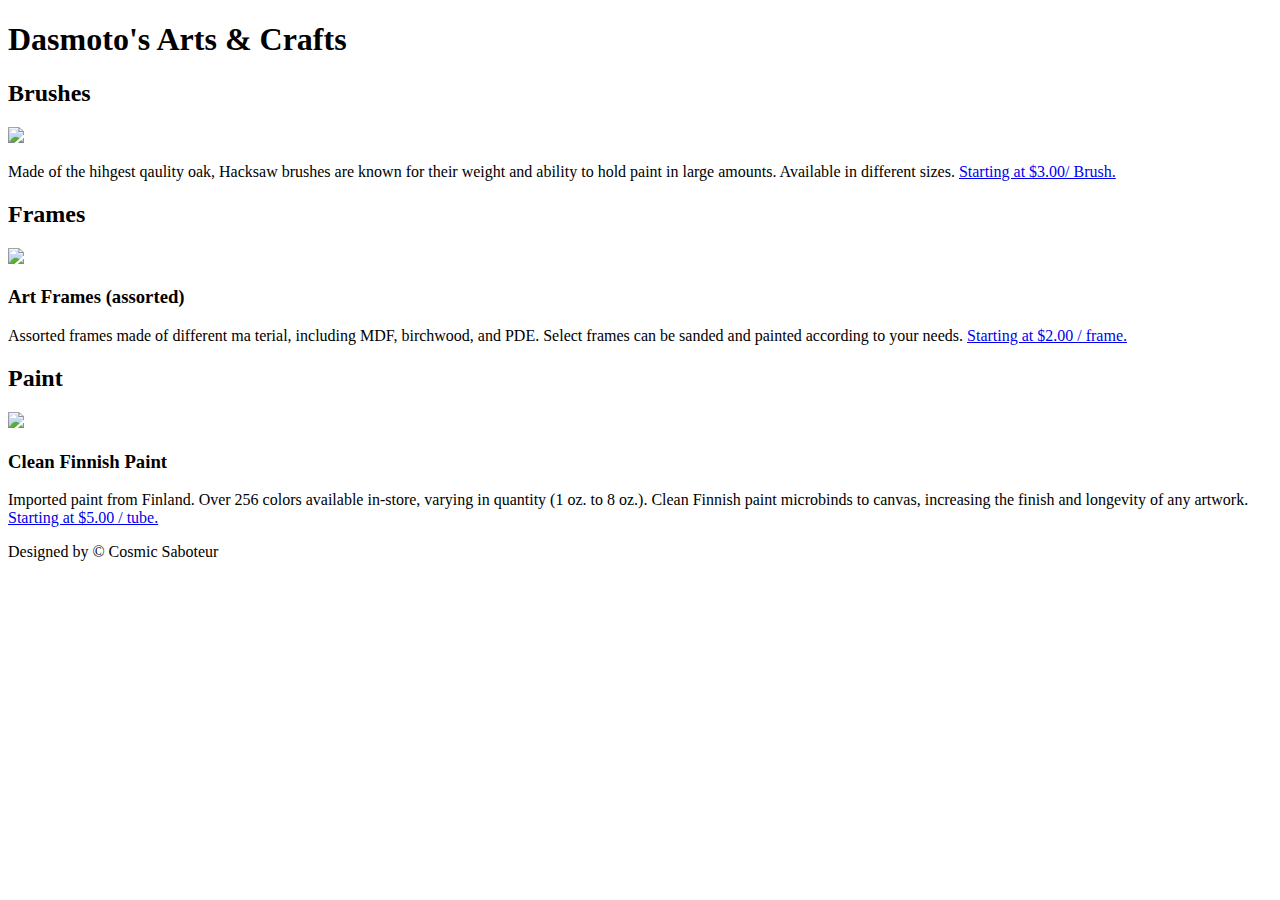
==== resources/index.html @ e862f02b "Rename index.html to resources/index.html" ====
<!DOCTYPE html>
<html lang="en">
<head>
    <meta charset="UTF-8">
    <meta http-equiv="X-UA-Compatible" content="IE=edge">
    <meta name="viewport" content="width=device-width, initial-scale=1.0">
    <link href="./css/style.css" rel="stylesheet">
    <title>Dasmoto's Arts & Crafts </title>
</head>

<body>
    <header>
        <h1> Dasmoto's Arts & Crafts</h1>
    </header>

    <!-- Main --> 

    <main>
        <div class="brushes">
            <h2>Brushes</h2>
            <img src="./css/images/hacksaw.jpeg">
            <p>Made of the hihgest qaulity oak, Hacksaw brushes are known for
                their weight and ability to hold paint in large amounts. 
                Available in different sizes. <a href="url">Starting at $3.00/ Brush.</a>
            </p>
        </div>

        <div class="frames">
            <h2>Frames</h2>
            <img src="./css/images/frames.jpeg">
            <h3>Art Frames (assorted)</h3>
            <p> Assorted frames made of different ma terial, including MDF, 
                birchwood, and PDE. Select frames can be sanded and painted 
                according to your needs. <a href="url">Starting at $2.00 / frame.</a>
            </p>
        </div>

        <div class="paint">
            <h2>Paint</h2>
            <img src="./css/images/finnish.jpeg">
            <h3>Clean Finnish Paint</h3>
            <p>Imported paint from Finland. Over 256 colors available in-store,
                varying in quantity (1 oz. to 8 oz.). Clean Finnish paint 
                microbinds to canvas, increasing the finish and longevity of 
                any artwork. <a href="url">Starting at $5.00 / tube.</a> 
            </p>
        </div>
    </main>

    <!-- footer -->
    <footer>
        <span>Designed by &copy; Cosmic Saboteur </span>
    </footer>


    
</body>
</html>
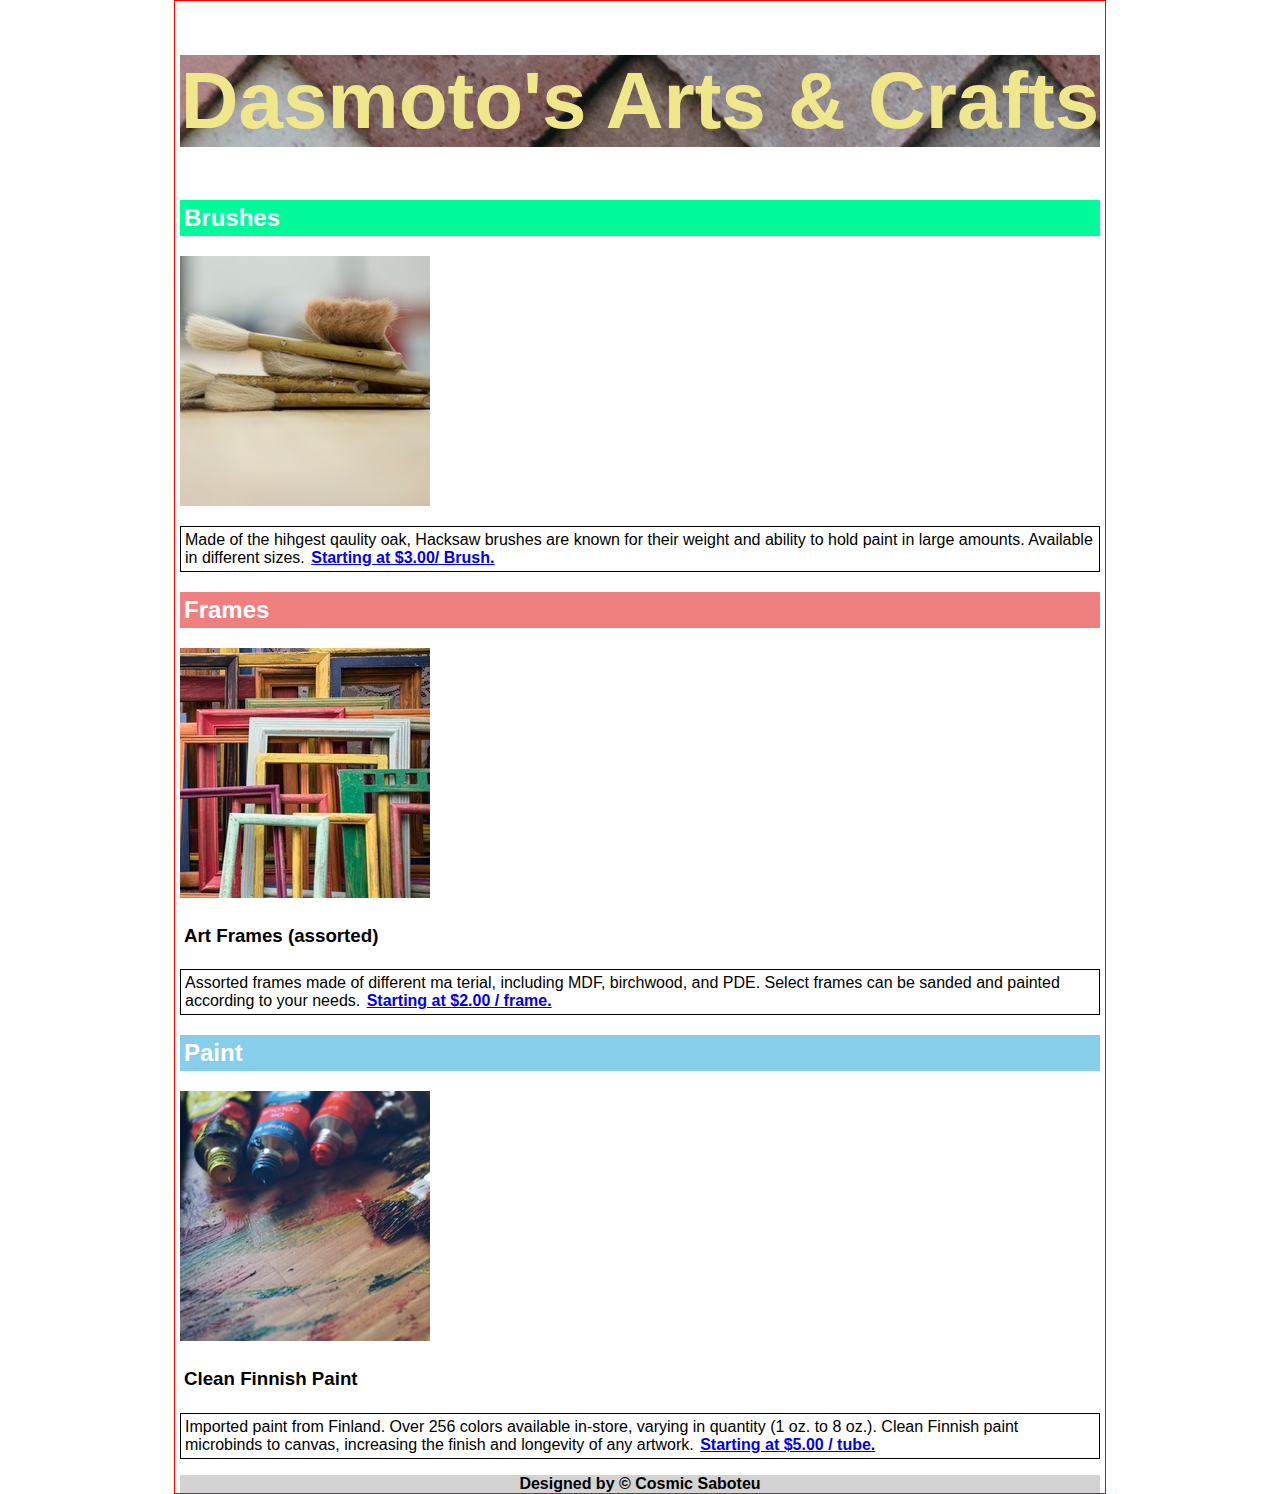
==== commit 4c978295: "Update index.html" ====
--- a/resources/index.html
+++ b/resources/index.html
@@ -49,7 +49,7 @@
 
     <!-- footer -->
     <footer>
-        <span>Designed by &copy; Cosmic Saboteur </span>
+        <span>Designed by &copy; Cosmic Saboteu </span>
     </footer>
 
 
--- a/resources/css/style.css
+++ b/resources/css/style.css
@@ -0,0 +1,64 @@
+
+*{
+    font-family:Helvetica;
+}
+
+body {
+    border: 1px solid red;
+    padding: 0px 5px;
+    margin: 0 auto;
+    max-width: 920px;
+    min-width: 600px;
+}
+
+header {
+    background-image: url("images/pattern.jpeg")
+}
+
+
+h1{
+    font-size:80px;
+    font-weight:bold;
+    color:khaki;
+    text-align: center;
+}
+
+h2 {
+    font-weight:bold;
+    color:white;
+    padding:4px;
+}
+
+h3{
+    font-weight:bold;
+    padding:4px;
+}
+
+a {
+    font-weight:bold;
+    padding:2px;
+}
+
+p {
+    border:1px solid black;
+    padding:4px;
+}
+
+.brushes h2{
+    background-color:mediumspringgreen;
+}
+
+.frames h2{
+    background-color:lightcoral;
+}
+
+.paint h2{
+    background-color:skyblue;
+}
+
+footer{
+    background-color: lightgray;
+    text-align: center;
+    font-weight:bold;
+
+}
